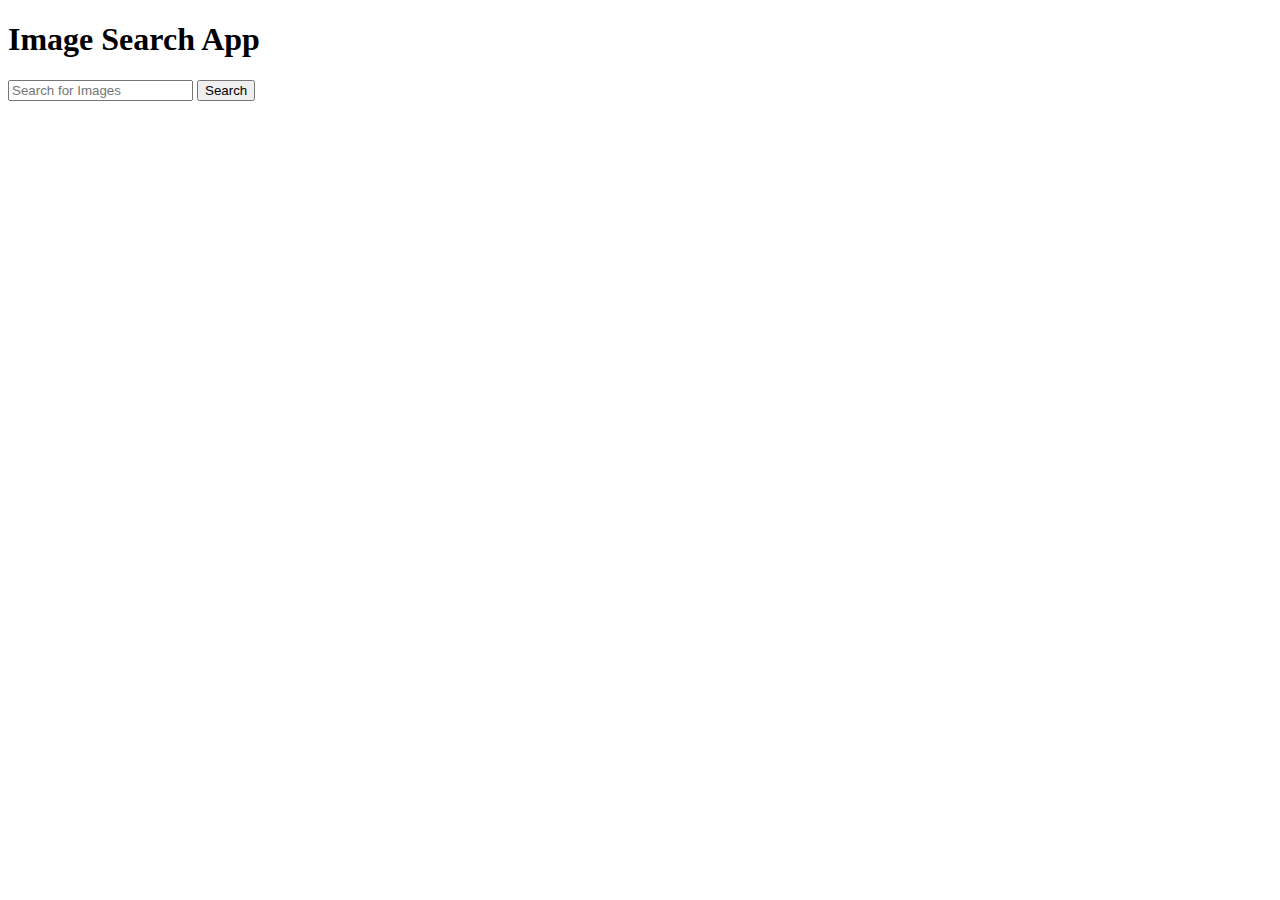
==== imageGenerator/index.html @ 0835b000 "Finalize and beginning image search App" ====
<!DOCTYPE html>
<html lang="en">
<head>
    <meta charset="UTF-8">
    <meta name="viewport" content="width=device-width, initial-scale=1.0">
    <title>Document</title>
    <link rel="stylesheet" href="style.css">
</head>
<body>

    <h1> Image Search App</h1>

    <form action="">
        <input type="text" id="search-input" placeholder="Search for Images">
        <button id="search-button">Search</button>

    </form>
    
    <div class="search-results">
        

    </div>

    <script src="script.js"></script>



</body>
</html>
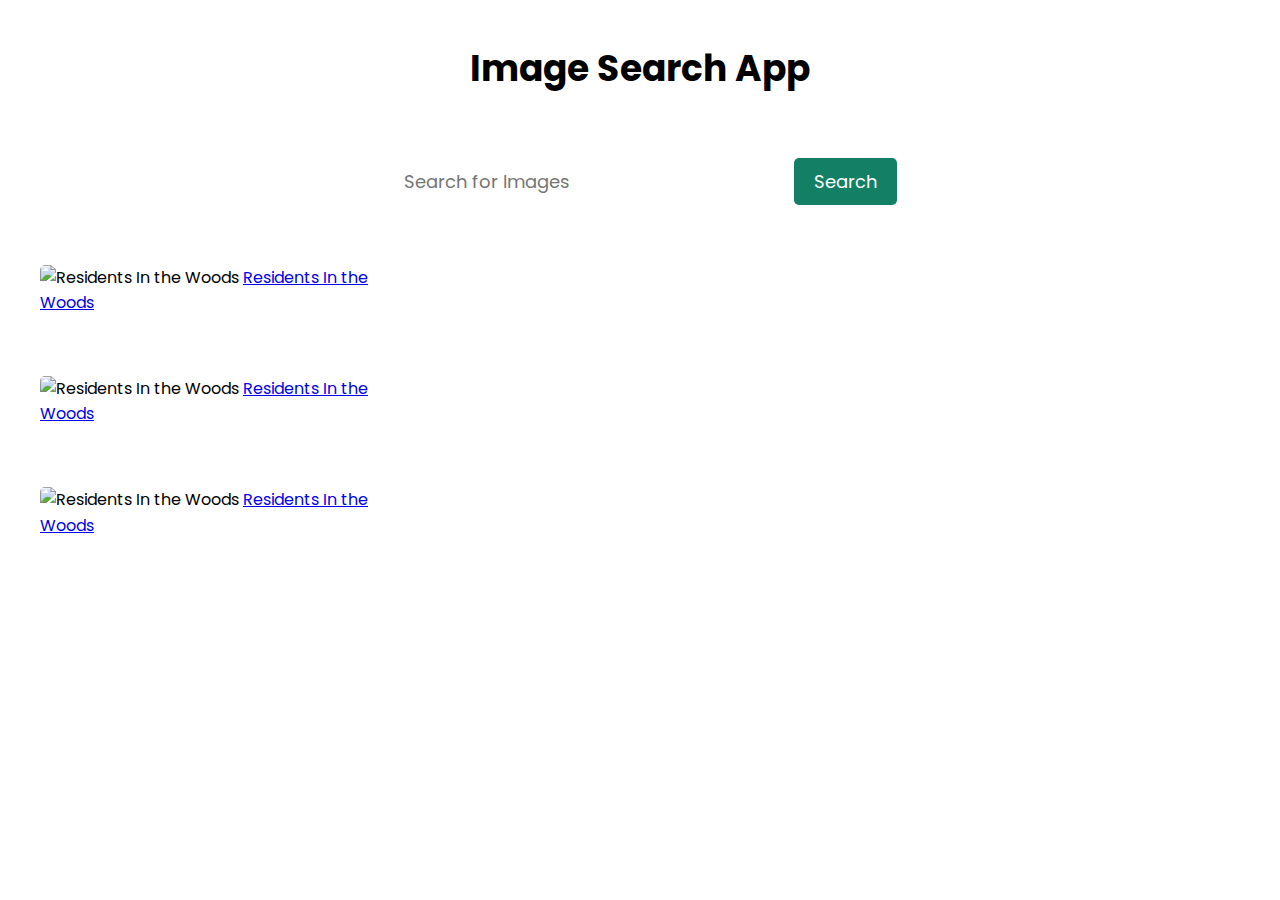
==== commit f18e1d0e: "Initialization on html side" ====
--- a/imageGenerator/index.html
+++ b/imageGenerator/index.html
@@ -17,7 +17,29 @@
     </form>
     
     <div class="search-results">
-        
+        <div class="search-result"> 
+            <img src="https://images.unsplash.com/photo-1713986719987-fb689460f1f8?w=500&auto=format&fit=crop&q=60&ixlib=rb-4.0.3&ixid=M3wxMjA3fDB8MHxlZGl0b3JpYWwtZmVlZHw0MXx8fGVufDB8fHx8fA%3D%3D" alt="Residents In the Woods">
+                <a href="https://unsplash.com/photos/a-painting-of-a-man-and-woman-in-a-forest-5PehHWn75QI" target="_blank">Residents In the Woods</a>
+
+        </div>
+
+    </div>
+
+    <div class="search-results">
+        <div class="search-result"> 
+            <img src="https://images.unsplash.com/photo-1713986719987-fb689460f1f8?w=500&auto=format&fit=crop&q=60&ixlib=rb-4.0.3&ixid=M3wxMjA3fDB8MHxlZGl0b3JpYWwtZmVlZHw0MXx8fGVufDB8fHx8fA%3D%3D" alt="Residents In the Woods">
+                <a href="https://unsplash.com/photos/a-painting-of-a-man-and-woman-in-a-forest-5PehHWn75QI" target="_blank">Residents In the Woods</a>
+
+        </div>
+
+    </div>
+
+    <div class="search-results">
+        <div class="search-result"> 
+            <img src="https://images.unsplash.com/photo-1713986719987-fb689460f1f8?w=500&auto=format&fit=crop&q=60&ixlib=rb-4.0.3&ixid=M3wxMjA3fDB8MHxlZGl0b3JpYWwtZmVlZHw0MXx8fGVufDB8fHx8fA%3D%3D" alt="Residents In the Woods">
+                <a href="https://unsplash.com/photos/a-painting-of-a-man-and-woman-in-a-forest-5PehHWn75QI" target="_blank">Residents In the Woods</a>
+
+        </div>
 
     </div>
 
--- a/imageGenerator/style.css
+++ b/imageGenerator/style.css
@@ -0,0 +1,84 @@
+@import url('https://fonts.googleapis.com/css2?family=Poppins:ital,wght@0,100;0,200;0,300;0,400;0,500;0,600;0,700;0,800;0,900;1,100;1,200;1,300;1,400;1,500;1,600;1,700;1,800;1,900&display=swap');
+
+* {
+    margin: 0;
+    padding: 0;
+    box-sizing: border-box;
+    font-family: "Poppins", sans-serif;
+}
+
+body {
+    line-height: 1.6;
+}
+
+h1 {
+    font-size: 36px;
+    font-weight: bold;
+    text-align: center;
+    margin: 40px 0 60px 0;
+}
+
+form {
+    display: flex;
+    justify-content: center;
+    align-items: center;
+    margin-bottom: 60px;
+}
+
+#search-input {
+    width: 60%;
+    max-width: 400px;
+    padding: 10px 20px;
+    border: none;
+    box-shadow: 0,0,6px rgba(0, 0, 0, 0.2);
+    border-radius: 5px;
+    font-size: 18px;
+    color: #333;
+}
+
+#search-button {
+    padding: 10px 20px;
+    background-color: #138065;
+    color: #fff;
+    border: none;
+    font-size: 18px;
+    box-shadow: 0,0,6px rgba(0, 0, 0, 0.2);
+    cursor: pointer;
+    border-radius: 5px ;
+    margin-left: 10px;
+
+}
+
+.search-results{
+    display: flex;
+    justify-content: space-between;
+    flex-wrap: wrap;
+    max-width: 1200px;
+    margin: 0 auto;
+}
+.search-result {
+    margin-bottom: 60px;
+    width: 30%;
+    height: 100%;
+    border-radius: 5px;
+    box-shadow: 0,0,6px rgba(0, 0, 0, 0.2);
+    overflow: hidden;
+}
+
+.search-result img {
+    width: 100%;
+    height: 100%;
+}
+
+
+/* .search-result img {
+    width: 100%;
+    height: 100%;
+} */
+    /* object-fit: cover;
+    transition: opacity 0.2s ease-in-out;
+}
+
+.search-result:hover img {
+    opacity: 0.8;
+} */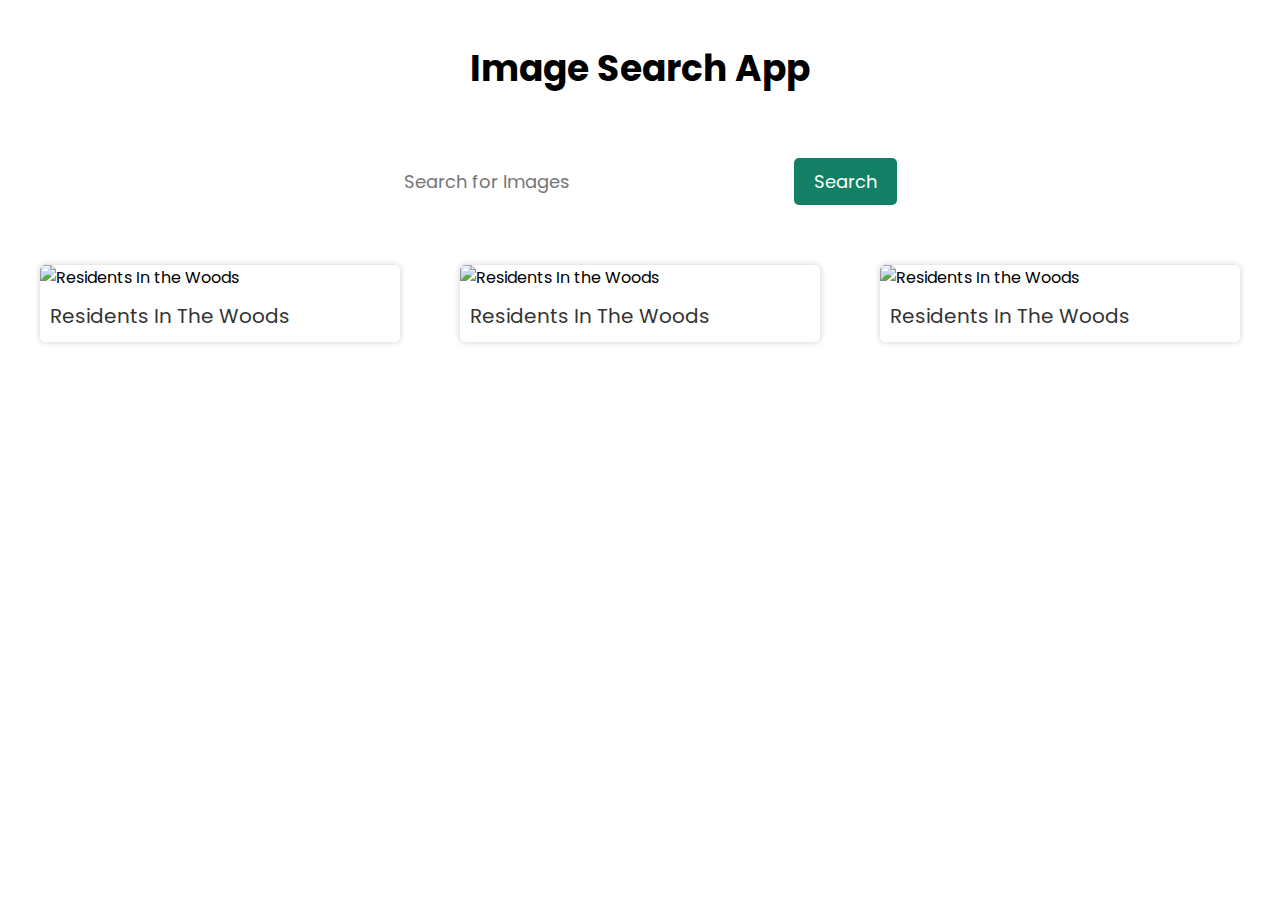
==== commit 18c30296: "Finalizing with javascript" ====
--- a/imageGenerator/index.html
+++ b/imageGenerator/index.html
@@ -23,9 +23,18 @@
 
         </div>
 
-    </div>
+    
 
-    <div class="search-results">
+    
+        <div class="search-result"> 
+            <img src="https://images.unsplash.com/photo-1713986719987-fb689460f1f8?w=500&auto=format&fit=crop&q=60&ixlib=rb-4.0.3&ixid=M3wxMjA3fDB8MHxlZGl0b3JpYWwtZmVlZHw0MXx8fGVufDB8fHx8fA%3D%3D" alt="Residents In the Woods">
+                <a href="https://unsplash.com/photos/a-painting-of-a-man-and-woman-in-a-forest-5PehHWn75QI" target="_blank">Residents In the Woods</a>
+
+        </div>
+
+    
+
+    
         <div class="search-result"> 
             <img src="https://images.unsplash.com/photo-1713986719987-fb689460f1f8?w=500&auto=format&fit=crop&q=60&ixlib=rb-4.0.3&ixid=M3wxMjA3fDB8MHxlZGl0b3JpYWwtZmVlZHw0MXx8fGVufDB8fHx8fA%3D%3D" alt="Residents In the Woods">
                 <a href="https://unsplash.com/photos/a-painting-of-a-man-and-woman-in-a-forest-5PehHWn75QI" target="_blank">Residents In the Woods</a>
@@ -34,18 +43,15 @@
 
     </div>
 
-    <div class="search-results">
-        <div class="search-result"> 
-            <img src="https://images.unsplash.com/photo-1713986719987-fb689460f1f8?w=500&auto=format&fit=crop&q=60&ixlib=rb-4.0.3&ixid=M3wxMjA3fDB8MHxlZGl0b3JpYWwtZmVlZHw0MXx8fGVufDB8fHx8fA%3D%3D" alt="Residents In the Woods">
-                <a href="https://unsplash.com/photos/a-painting-of-a-man-and-woman-in-a-forest-5PehHWn75QI" target="_blank">Residents In the Woods</a>
+    <button id="show-more-button">Show more</button>
 
-        </div>
 
-    </div>
 
-    <script src="script.js"></script>
+
+    <script src="script2.js"></script>
 
 
 
 </body>
-</html>+</html>
+
--- a/imageGenerator/style.css
+++ b/imageGenerator/style.css
@@ -49,36 +49,75 @@
 
 }
 
-.search-results{
+ .search-results {
     display: flex;
     justify-content: space-between;
     flex-wrap: wrap;
     max-width: 1200px;
     margin: 0 auto;
-}
+} 
+
+
+
+
+        
 .search-result {
-    margin-bottom: 60px;
+    margin-bottom:  60px;
     width: 30%;
     height: 100%;
     border-radius: 5px;
-    box-shadow: 0,0,6px rgba(0, 0, 0, 0.2);
+    box-shadow: 0 0 6px rgba(0, 0, 0, 0.2);
     overflow: hidden;
 }
 
+
 .search-result img {
     width: 100%;
-    height: 100%;
+    height: 100%; 
+    object-fit: cover;
+    transition: opacity 0.2s ease-in-out;
+    
 }
 
 
-/* .search-result img {
-    width: 100%;
-    height: 100%;
-} */
-    /* object-fit: cover;
-    transition: opacity 0.2s ease-in-out;
+.search-result:hover img {
+    opacity: 0.8;
 }
 
-.search-result:hover img {
-    opacity: 0.8;
-} */+.search-result a {
+    font-size: 20px;
+    text-decoration: none;
+    color: #333;
+    display: block;
+    padding: 10px;
+    text-transform: capitalize;
+}
+
+#show-more-button{
+    background-color: #008cba;
+    font-size: 18px;
+    border: none;
+    color: #fff;
+    padding: 10px 20px;
+    text-align: center;
+    display: block;
+    margin: 30px auto;
+    border-radius: 5px;
+    cursor: pointer;
+    display: none;
+}
+
+@media screen and (max-width:768px) {
+    .search-results{
+        padding: 20px;
+    }
+    .search-result{
+        width: 45%;
+    }
+}
+
+@media screen and (max-width:480px) {
+    .search-result{
+        width: 100%;
+    }
+}